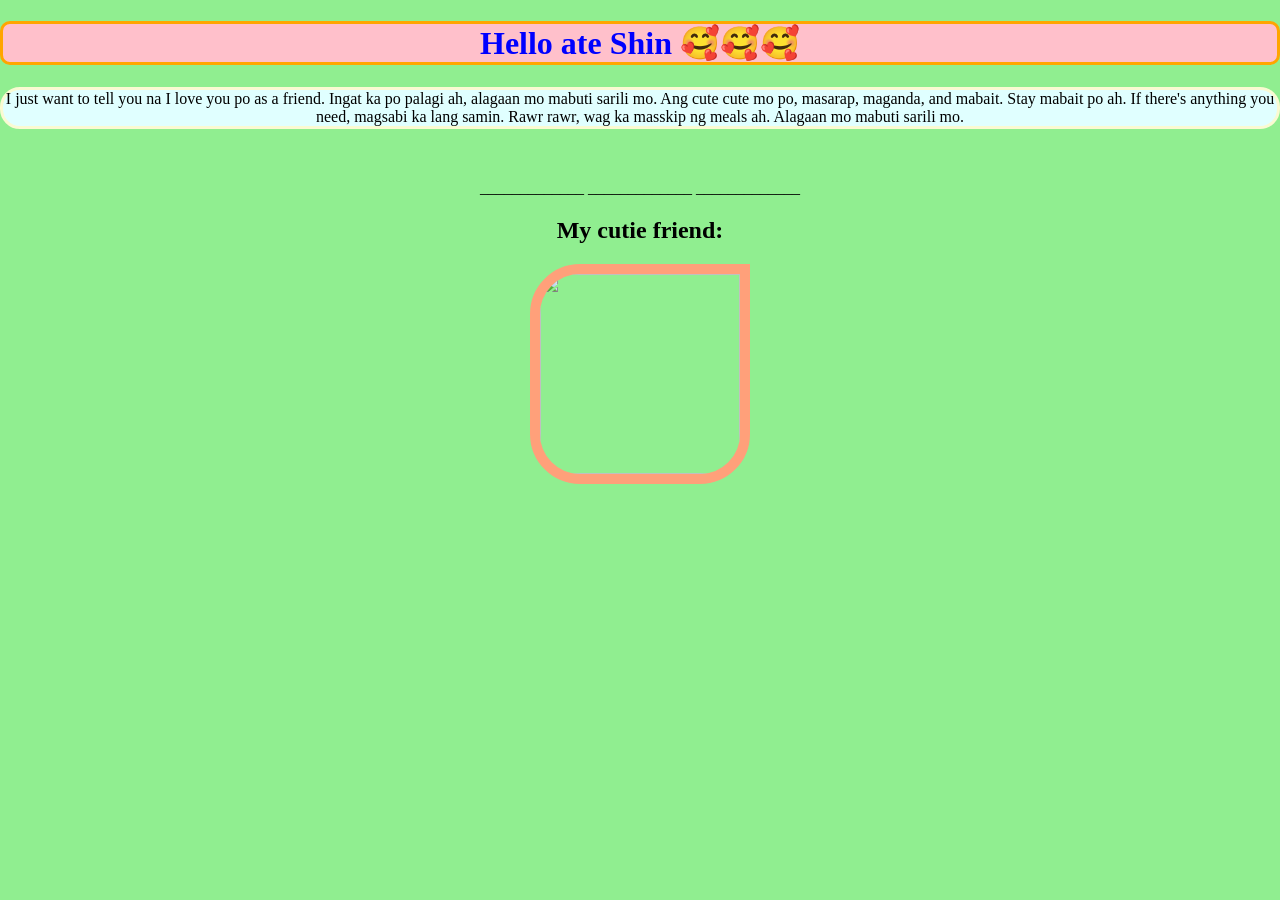
==== index.html @ ae502c2b "Rename vibe.html to index.html" ====
<!DOCTYPE html>
<html>

<head>
  <meta charset="UTF-8">
  <meta name="viewport" content="width=device-width, initial-scale=1">
  <title></title>
  <link rel="stylesheet" href="vibe.css">
</head>

<body>
  <main>
    <h1>Hello ate Shin 🥰🥰🥰</h1>
    <p id="main">I just want to tell you na I love you po as a friend. Ingat ka po palagi ah, alagaan mo mabuti sarili mo. Ang cute cute mo po, masarap, maganda, and mabait. Stay mabait po ah. If there's anything you need, magsabi ka lang samin. Rawr rawr, wag ka masskip ng meals ah. Alagaan mo mabuti sarili mo.</p>
    <br>
    <p></p>
    <p>_____________    _____________    _____________</p>
  </main>
  <h2>My cutie friend:</h2>
  <img src="Shin.jpeg" height="200" width="200">
</body>

</html>
---- vibe.css ----
h1{
  color: blue;
  background-color: pink;
  border: solid orange;
  border-radius: 10px;
}
#main{
  background-color: lightcyan ;
  border: solid lightgoldenrodyellow;
  border-radius: 20px;
  
}
img{
  border: solid lightsalmon 10px;
  border-radius: 50px 0 50px 50px;
}
body{
  text-align: center;
  margin: auto;
  background-color: lightgreen;
}
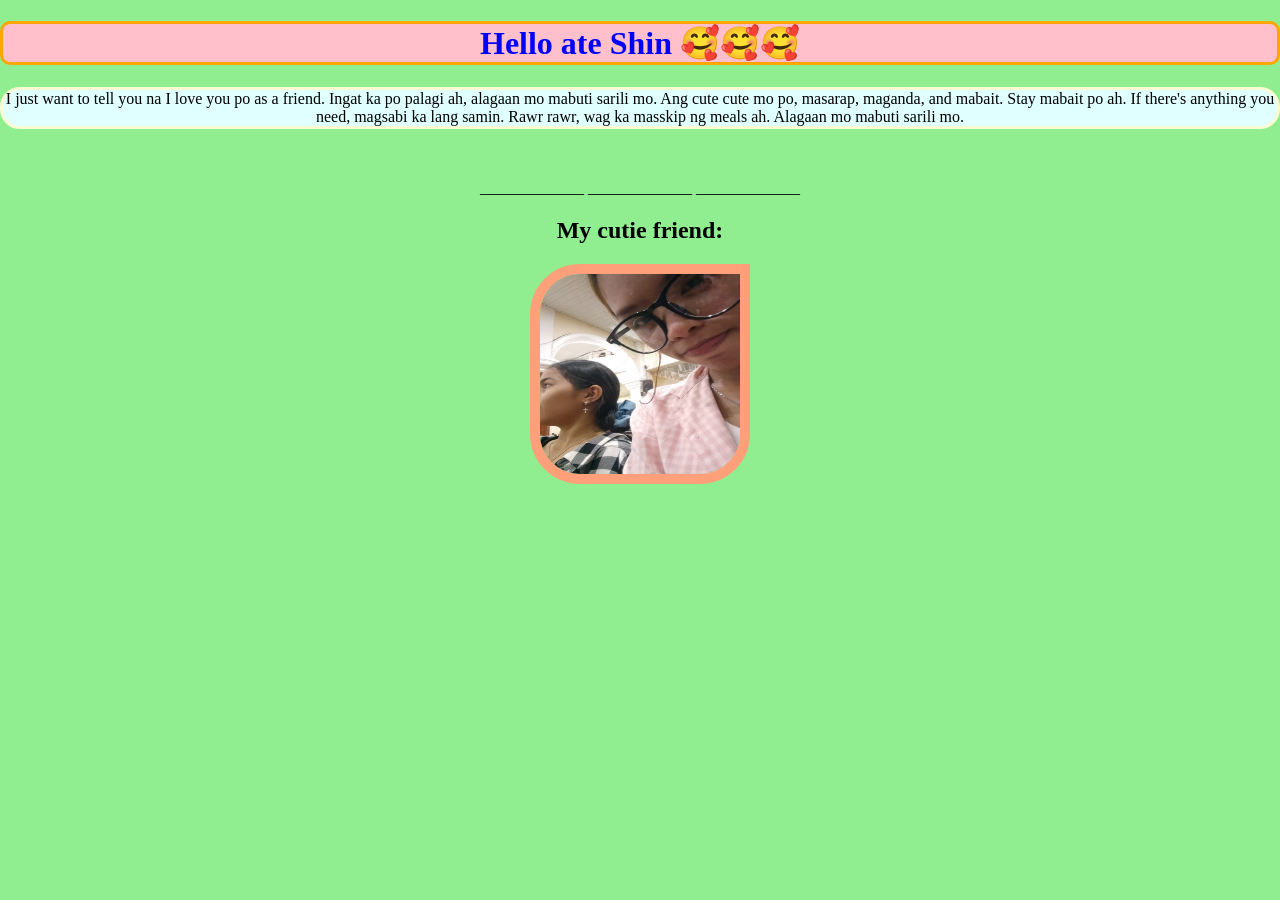
==== commit b2efd2b1: "Update image source path for Shin.jpeg" ====
--- a/index.html
+++ b/index.html
@@ -17,7 +17,7 @@
     <p>_____________    _____________    _____________</p>
   </main>
   <h2>My cutie friend:</h2>
-  <img src="Shin.jpeg" height="200" width="200">
+  <img src="images/Shin.jpeg" height="200" width="200">
 </body>
 
 </html>
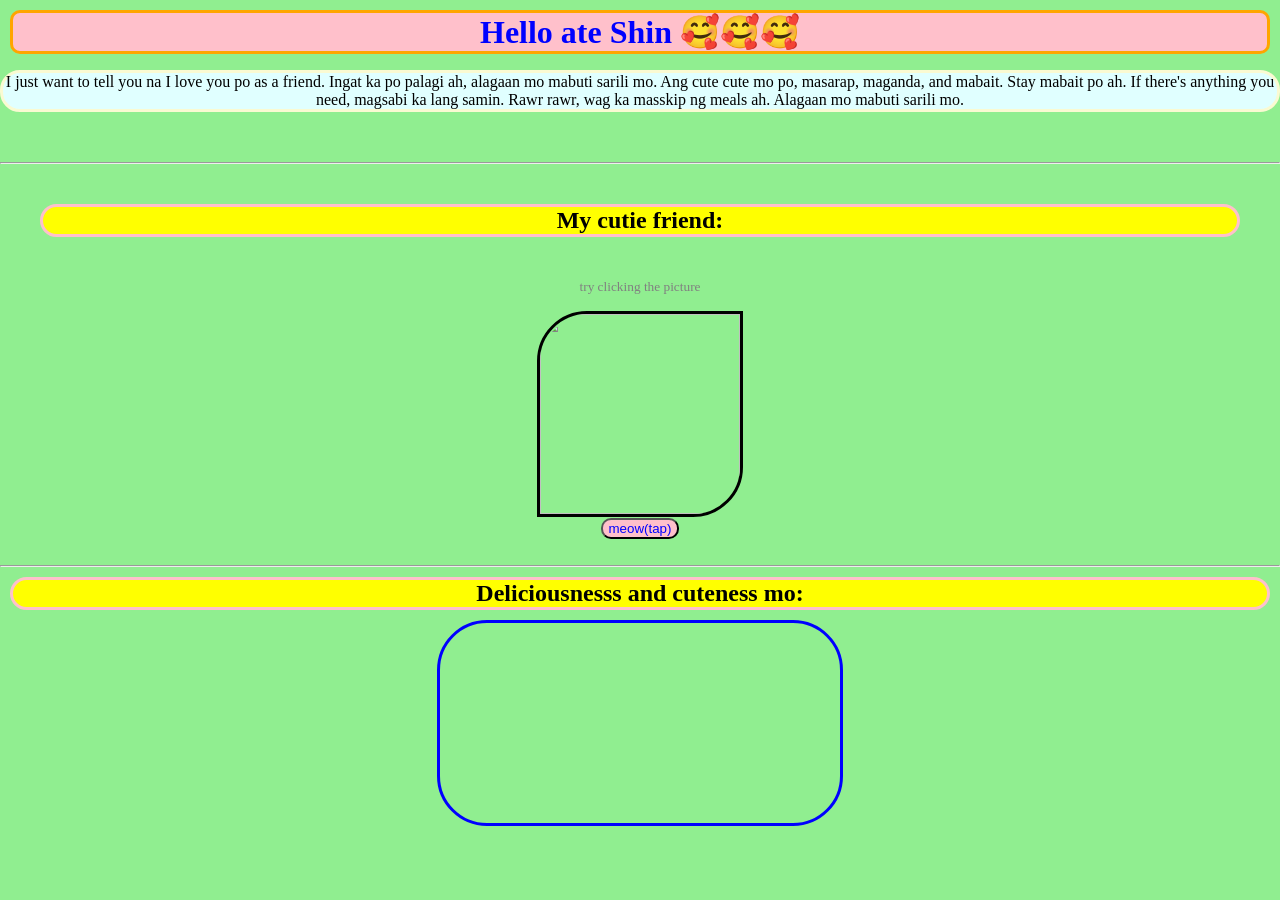
==== commit 2b2ab542: "Enhance index.html with interactive features Added interactive elements including an image change bu" ====
--- a/index.html
+++ b/index.html
@@ -14,10 +14,37 @@
     <p id="main">I just want to tell you na I love you po as a friend. Ingat ka po palagi ah, alagaan mo mabuti sarili mo. Ang cute cute mo po, masarap, maganda, and mabait. Stay mabait po ah. If there's anything you need, magsabi ka lang samin. Rawr rawr, wag ka masskip ng meals ah. Alagaan mo mabuti sarili mo.</p>
     <br>
     <p></p>
-    <p>_____________    _____________    _____________</p>
+    <hr>
   </main>
-  <h2>My cutie friend:</h2>
-  <img src="images/Shin.jpeg" height="200" width="200">
+  <h2 id="ab">My cutie friend:</h2>
+  <p id="comment"><small>try clicking the picture</small></p>
+  <img id="myImg" src="pic6.jpeg" height="200" width="200" onclick="alert('ANG GANDA MO POOOOOO. crush kita as a friend')" ><br>
+  <button onclick="changeImage()">meow(tap)</button>
+  <br>
+  <br>
+  <hr>
+  <h2>Deliciousnesss and cuteness mo:</h2>
+  <video autoplay>
+    <source src="cutevid.mp4" type="video/mp4">
+    Video not supported
+  </video>
+
+<script>
+  const pics = ["pic0.jpg", "pic1.jpg", "pic2.jpg", "pic3.jpg", "pic4.jpg", "pic5.jpg", "pic6.jpeg", "pic7.jpeg"];
+  let index = 0;
+  
+  function changeImage() {
+    index = index + 1;
+    
+    // Go back to 0 when you reach the end
+    if (index >= pics.length) {
+      index = 0;
+    }
+    
+    document.getElementById("myImg").src = pics[index];
+  }
+</script>
+  
 </body>
 
-</html>
+  </html>
--- a/vibe.css
+++ b/vibe.css
@@ -3,19 +3,46 @@
   background-color: pink;
   border: solid orange;
   border-radius: 10px;
+  margin:10px;
+}
+#ab{
+  background-color: yellow;
+  border: solid pink;
+  border-radius: 20px;
+  margin: 40px;
+}
+h2{
+  background-color: yellow;
+  border: solid pink;
+  border-radius: 20px;
+  margin: 10px;
+  
 }
 #main{
   background-color: lightcyan ;
   border: solid lightgoldenrodyellow;
   border-radius: 20px;
-  
+}
+button{
+  color:blue;
+  background-color: pink;
+  border-radius: 10px;
+}
+#comment{
+  color:gray;
 }
 img{
-  border: solid lightsalmon 10px;
-  border-radius: 50px 0 50px 50px;
+  border: solid;
+  border-radius: 50px 0 50px 0px;
+}
+video{
+  border: solid blue;
+  height: 200px;
+  width: auto;
+  border-radius: 50px;
 }
 body{
   text-align: center;
   margin: auto;
   background-color: lightgreen;
-}
+  }
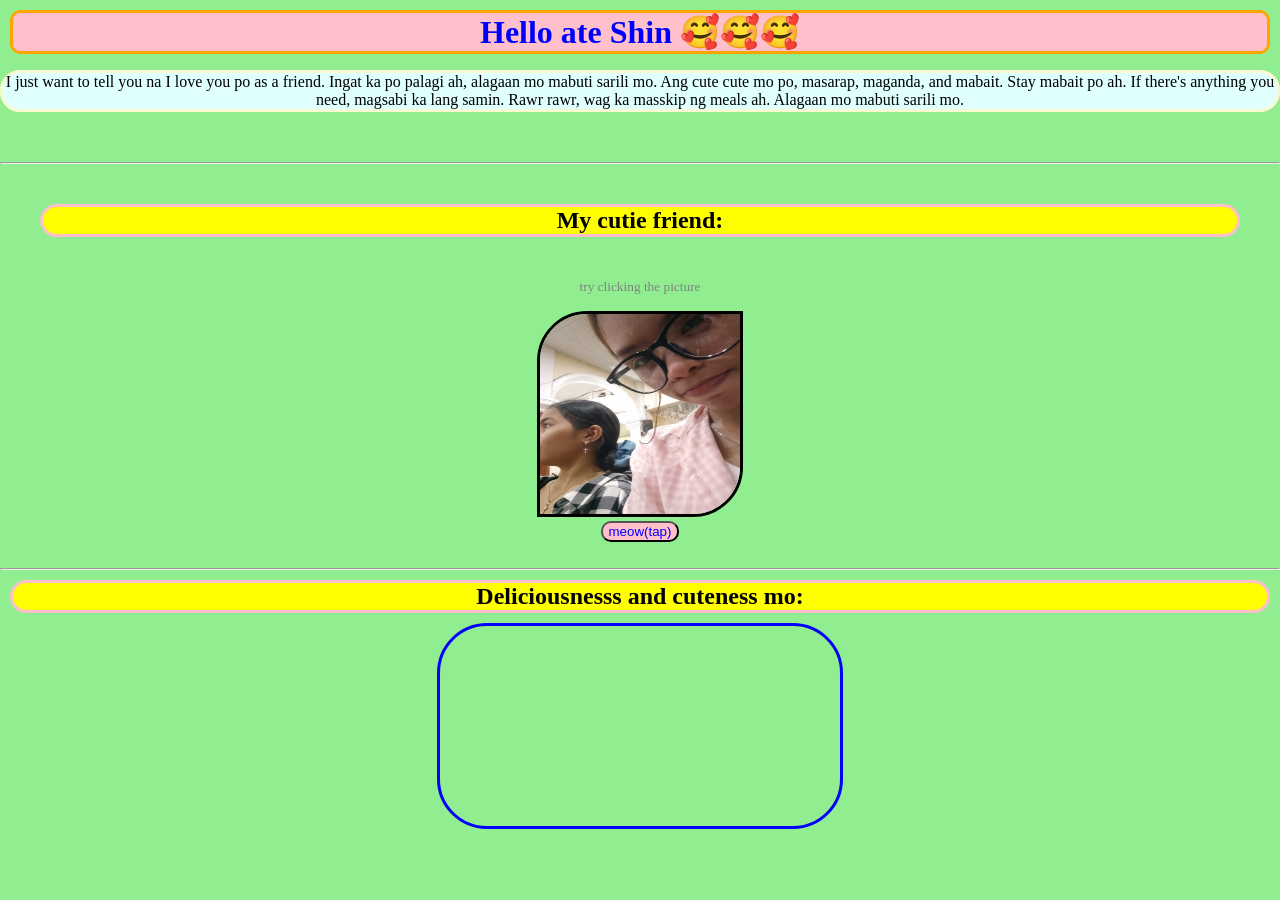
==== commit df82090c: "Update index.html" ====
--- a/index.html
+++ b/index.html
@@ -30,7 +30,7 @@
   </video>
 
 <script>
-  const pics = ["pic0.jpg", "pic1.jpg", "pic2.jpg", "pic3.jpg", "pic4.jpg", "pic5.jpg", "pic6.jpeg", "pic7.jpeg"];
+  const pics = ["pic1.jpg", "pic2.jpg", "pic3.jpg", "pic4.jpg", "pic5.jpg", "pic6.jpeg", "pic7.jpeg"];
   let index = 0;
   
   function changeImage() {
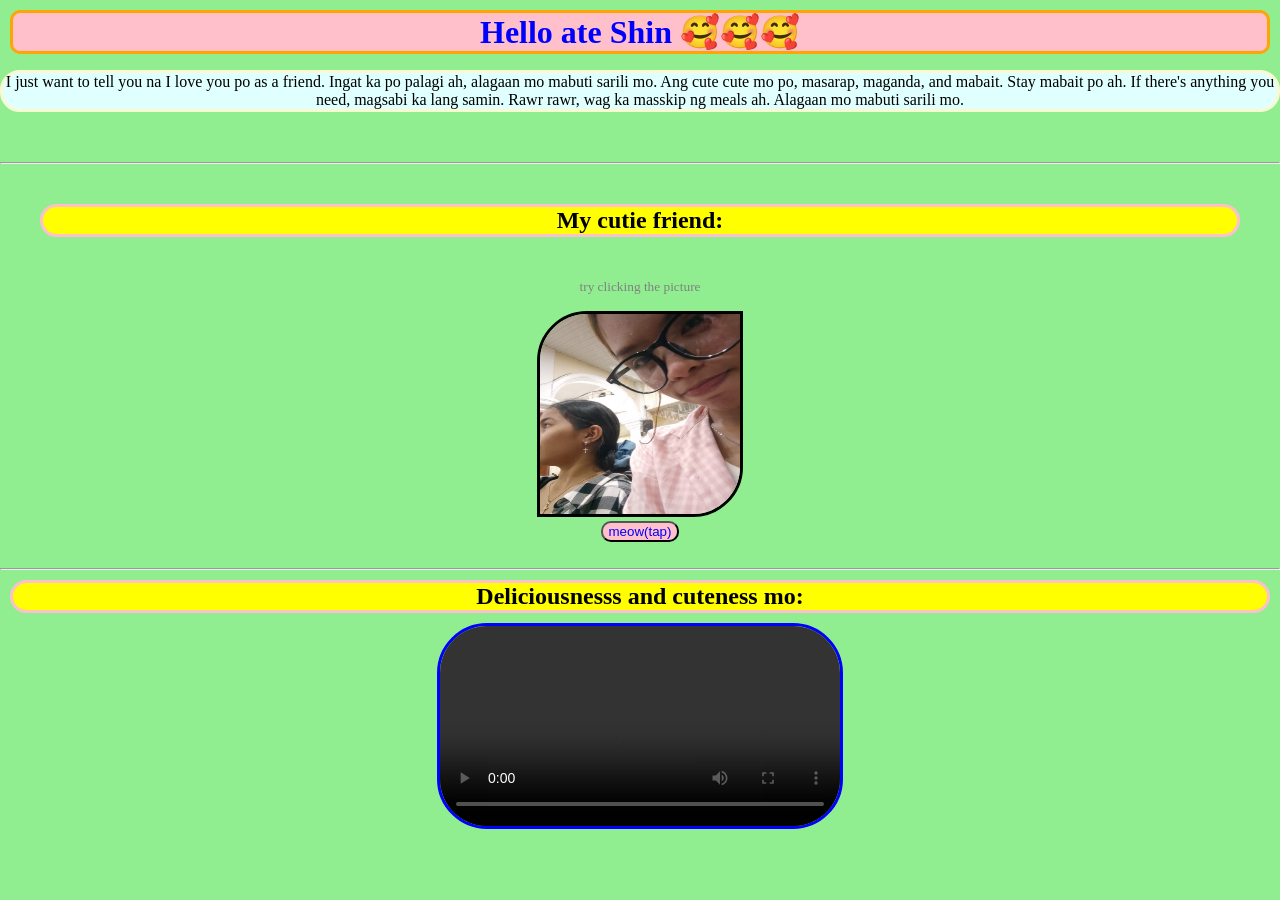
==== commit 3739751c: "Add controls to video and update image array" ====
--- a/index.html
+++ b/index.html
@@ -24,13 +24,13 @@
   <br>
   <hr>
   <h2>Deliciousnesss and cuteness mo:</h2>
-  <video autoplay>
+  <video autoplay controls>
     <source src="cutevid.mp4" type="video/mp4">
     Video not supported
   </video>
 
 <script>
-  const pics = ["pic1.jpg", "pic2.jpg", "pic3.jpg", "pic4.jpg", "pic5.jpg", "pic6.jpeg", "pic7.jpeg"];
+  const pics = ["pic0.jpg", "pic1.jpg", "pic2.jpg", "pic3.jpg", "pic4.jpg", "pic5.jpg", "pic6.jpeg", "pic7.jpeg"];
   let index = 0;
   
   function changeImage() {
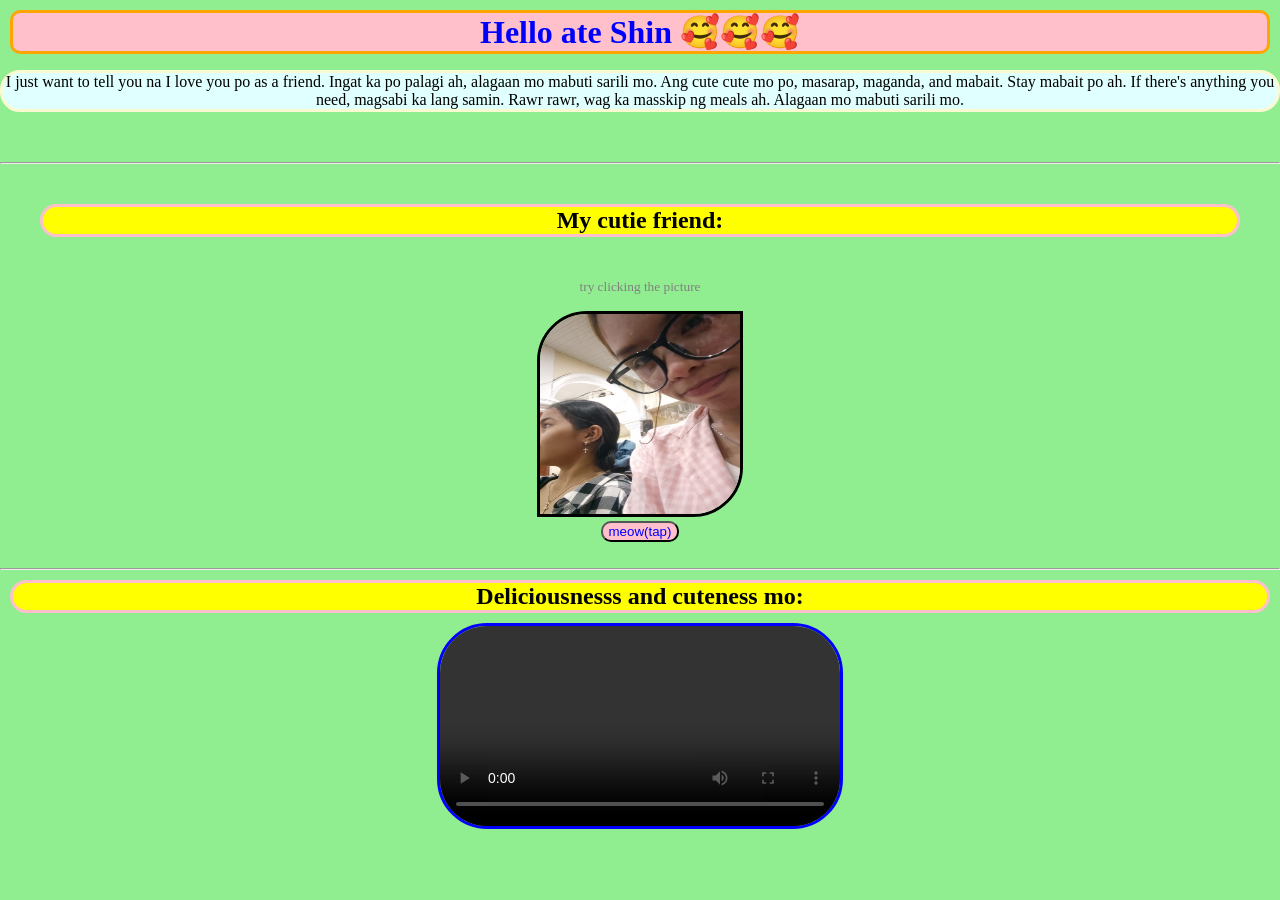
==== commit 44c867c6: "Remove autoplay from video element" ====
--- a/index.html
+++ b/index.html
@@ -24,7 +24,7 @@
   <br>
   <hr>
   <h2>Deliciousnesss and cuteness mo:</h2>
-  <video autoplay controls>
+  <video controls>
     <source src="cutevid.mp4" type="video/mp4">
     Video not supported
   </video>
